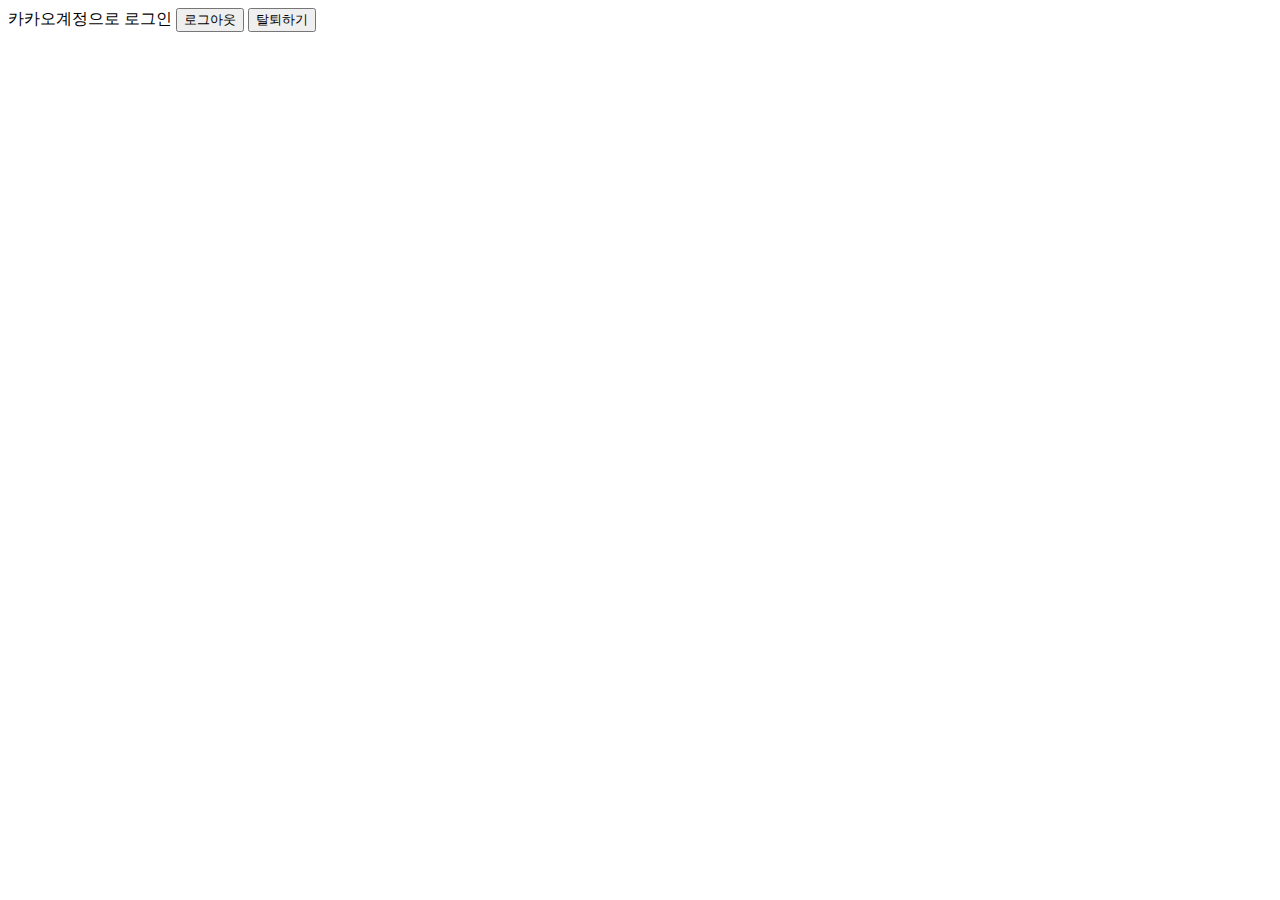
==== kakao-login.html @ af73a25e "23" ====
<!DOCTYPE html>
<html lang="en">
<head>
    <meta charset="UTF-8">
    <meta http-equiv="X-UA-Compatible" content="IE=edge">
    <meta name="viewport" content="width=device-width, initial-scale=1.0">
    <title>Document</title>
</head>
<body>
    <!-- kakao-login.html -->
    <!-- http://127.0.0.1:5500/api/kakao-login.html -->
    <!-- <a id="custom-login-btn " href="javascript:loginWithKakao()">
        <img
            src="//k.kakaocdn.net/14/dn/btroDszwNrM/I6efHub1SN5KCJqLm1Ovx1/o.jpg"
            width="222"
            alt="카카오 로그인 버튼"
        />
    </a> -->
    <!-- <a id="login_btn">카카오계정으로 로그인</a> -->

    <a id="kakao-login-btn">카카오계정으로 로그인</a>
    <button class="api-btn" onclick="kakaoLogout()">로그아웃</button>
    <button class="api-btn" onclick="unlinkApp()">탈퇴하기</button>
    
    
    <script src="https://developers.kakao.com/sdk/js/kakao.js"></script>

    <script type="text/javascript">
        // SDK를 초기화 합니다. 사용할 앱의 JavaScript 키를 설정해 주세요.
        Kakao.init('c5783dd1dac2ccae424f8bd85202b4b9');
        console.log(Kakao.isInitialized());

        //카카오계정으로 로그인   
        // login_btn.onclick = login;
        function login(e){
            e.preventDefault();
            Kakao.API.request({
                url: '/v2/user/me',
                success: function(res) {
                    console.log(res);
                    // res.properties.nickname
                },
                fail: function(error) {
                    alert(
                        'login success, but failed to request user information: ' +
                        JSON.stringify(error)
                    )
                },
            })
        }

        
        Kakao.Auth.createLoginButton({
            container: '#kakao-login-btn',
            success: function(authObj) {
                Kakao.API.request({
                    url: '/v2/user/me',
                    success: function(res) {
                        console.log(res);
                        // res.properties.nickname
                    },
                    fail: function(error) {
                        alert(
                            'login success, but failed to request user information: ' +
                            JSON.stringify(error)
                        )
                    },
                })
            },
            fail: function(err) {
                alert('failed to login: ' + JSON.stringify(err))
            },
        })
        
        //로그아웃
        function kakaoLogout() {
            

            if (!Kakao.Auth.getAccessToken()) {
                // alert('Not logged in.')
                return
            }
            Kakao.Auth.logout(function() {
                // alert('logout ok\naccess token -> ' + Kakao.Auth.getAccessToken())
                
            })
            
        }

        //연결끊기
        function unlinkApp() {
            Kakao.API.request({
            url: '/v1/user/unlink',
            success: function(res) {
                // alert('success: ' + JSON.stringify(res))
            },
            fail: function(err) {
                // alert('fail: ' + JSON.stringify(err))
            },
            })
        }
    </script>
    

</body>
</html>
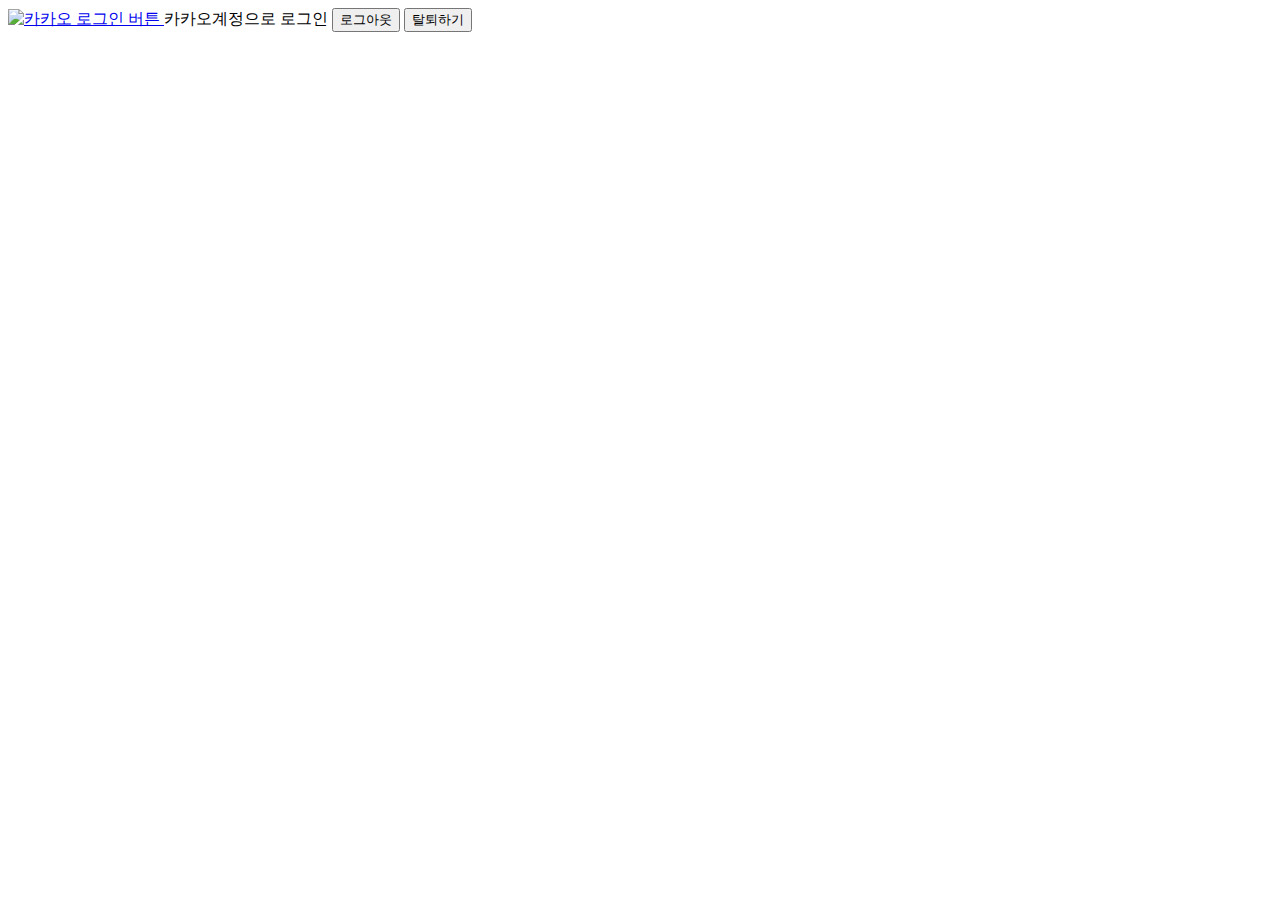
==== commit e6a9dcb0: "1" ====
--- a/kakao-login.html
+++ b/kakao-login.html
@@ -10,14 +10,14 @@
 <body>
     <!-- kakao-login.html -->
     <!-- http://127.0.0.1:5500/api/kakao-login.html -->
-    <!-- <a id="custom-login-btn " href="javascript:loginWithKakao()">
+    <a id="custom-login-btn " href="javascript:loginWithKakao()">
         <img
             src="//k.kakaocdn.net/14/dn/btroDszwNrM/I6efHub1SN5KCJqLm1Ovx1/o.jpg"
             width="222"
             alt="카카오 로그인 버튼"
         />
-    </a> -->
-    <!-- <a id="login_btn">카카오계정으로 로그인</a> -->
+    </a>
+    
 
     <a id="kakao-login-btn">카카오계정으로 로그인</a>
     <button class="api-btn" onclick="kakaoLogout()">로그아웃</button>
@@ -78,11 +78,11 @@
             
 
             if (!Kakao.Auth.getAccessToken()) {
-                // alert('Not logged in.')
+                console.log('Not logged in.')
                 return
             }
             Kakao.Auth.logout(function() {
-                // alert('logout ok\naccess token -> ' + Kakao.Auth.getAccessToken())
+                console.log('logout ok\naccess token -> ' + Kakao.Auth.getAccessToken());
                 
             })
             
